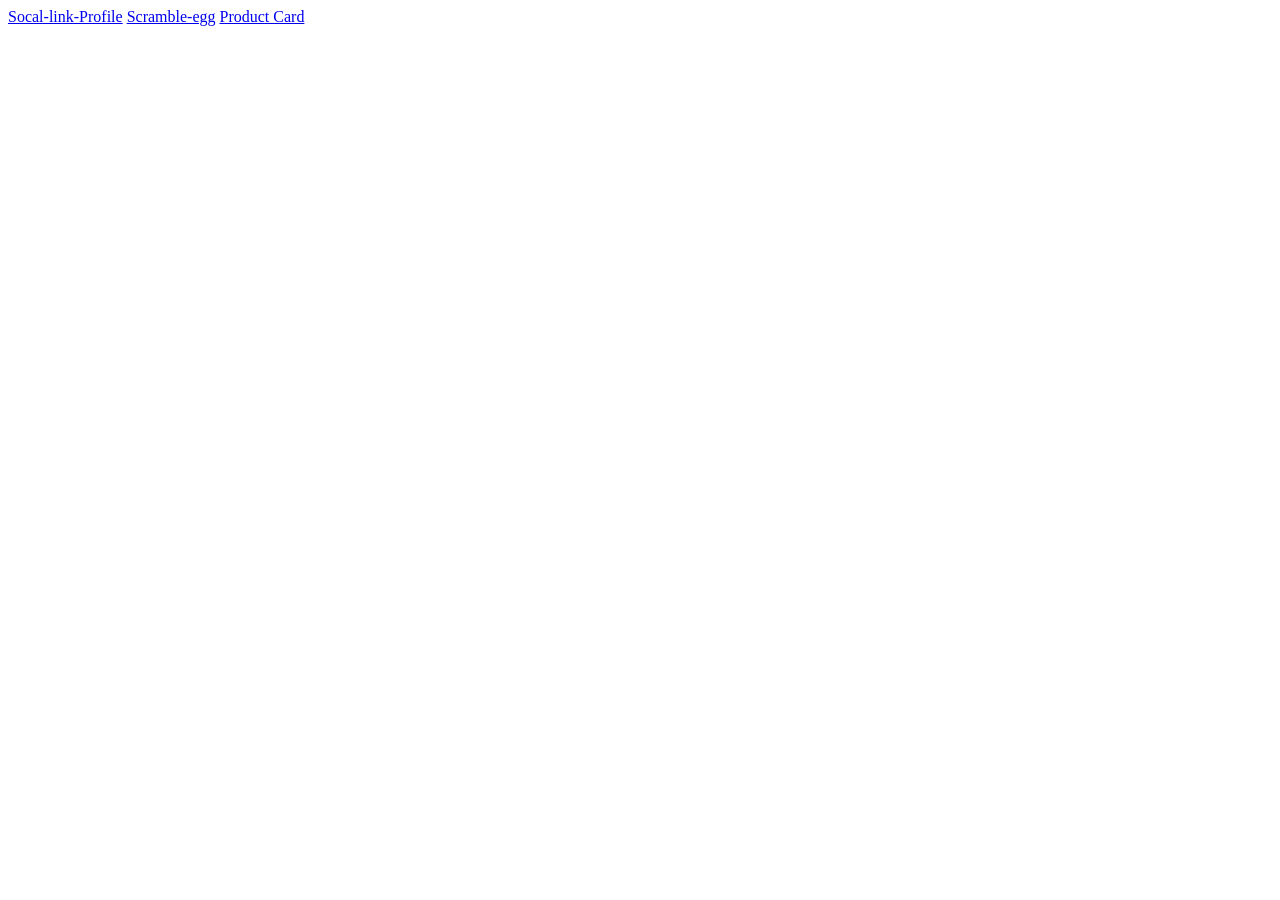
==== index.html @ fc4596e9 "fix : Name Change" ====
<!DOCTYPE html>
<html lang="en">
<head>
    <meta charset="UTF-8">
    <meta name="viewport" content="width=device-width, initial-scale=1.0">
    <title>Document</title>
</head>
<body>
    <a href="lesson/index.html" target="_blank">Socal-link-Profile</a>
    <a href="lesson/Scrambled-egg.html" target="_blank">Scramble-egg</a>
     <a href="product-preview-card/index.html" target="_blank">Product Card</a>
</body>
</html>
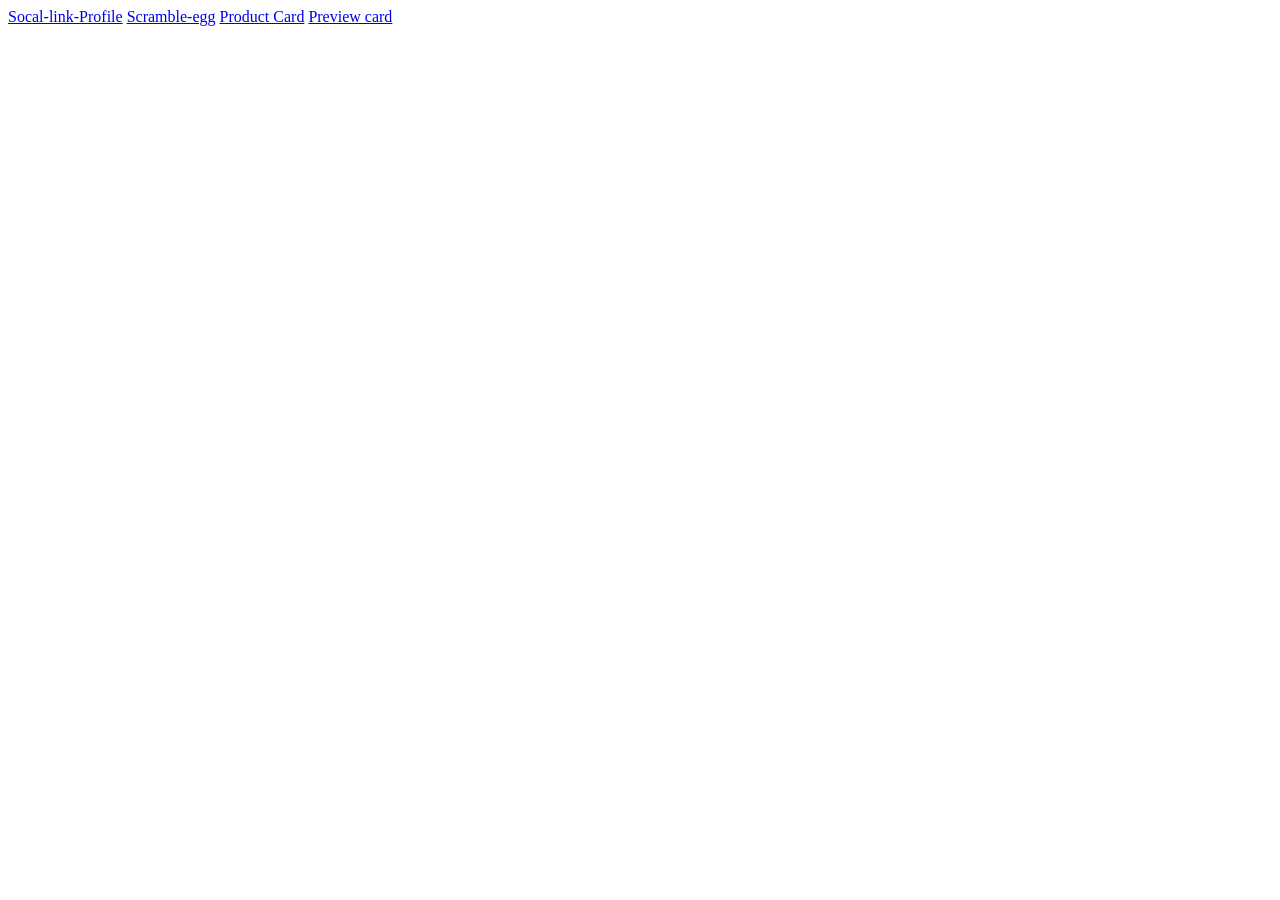
==== commit 815f4a71: "fix : index.html" ====
--- a/index.html
+++ b/index.html
@@ -9,5 +9,6 @@
     <a href="lesson/index.html" target="_blank">Socal-link-Profile</a>
     <a href="lesson/Scrambled-egg.html" target="_blank">Scramble-egg</a>
      <a href="product-preview-card/index.html" target="_blank">Product Card</a>
+     <a href="preview-card-component/index.html" target="_blank">Preview card</a>
 </body>
 </html>
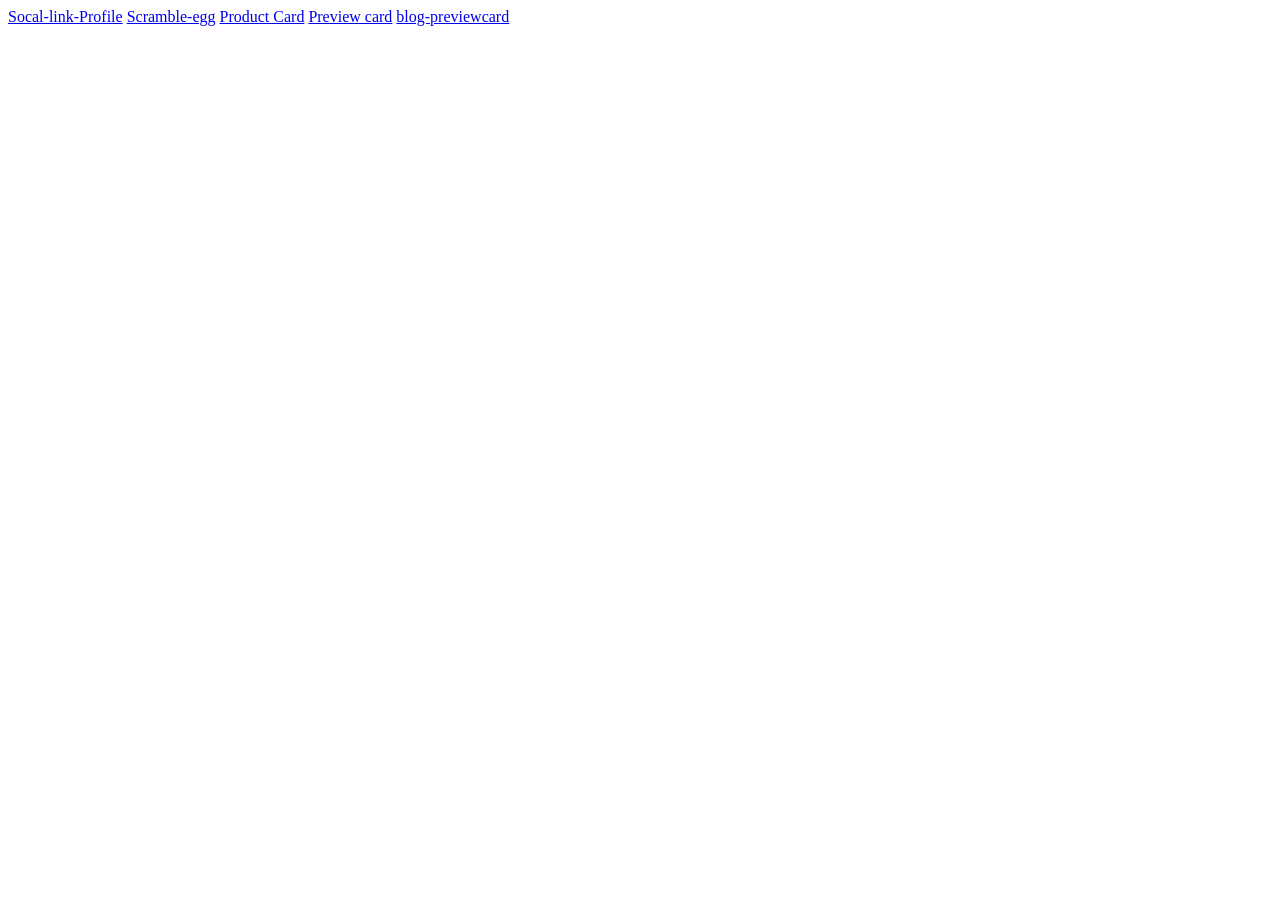
==== commit 54fd9583: "fix : add name index.html" ====
--- a/index.html
+++ b/index.html
@@ -10,5 +10,6 @@
     <a href="lesson/Scrambled-egg.html" target="_blank">Scramble-egg</a>
      <a href="product-preview-card/index.html" target="_blank">Product Card</a>
      <a href="preview-card-component/index.html" target="_blank">Preview card</a>
+     <a href="blog-previewcard/index.html" target="_blank">blog-previewcard</a>
 </body>
 </html>
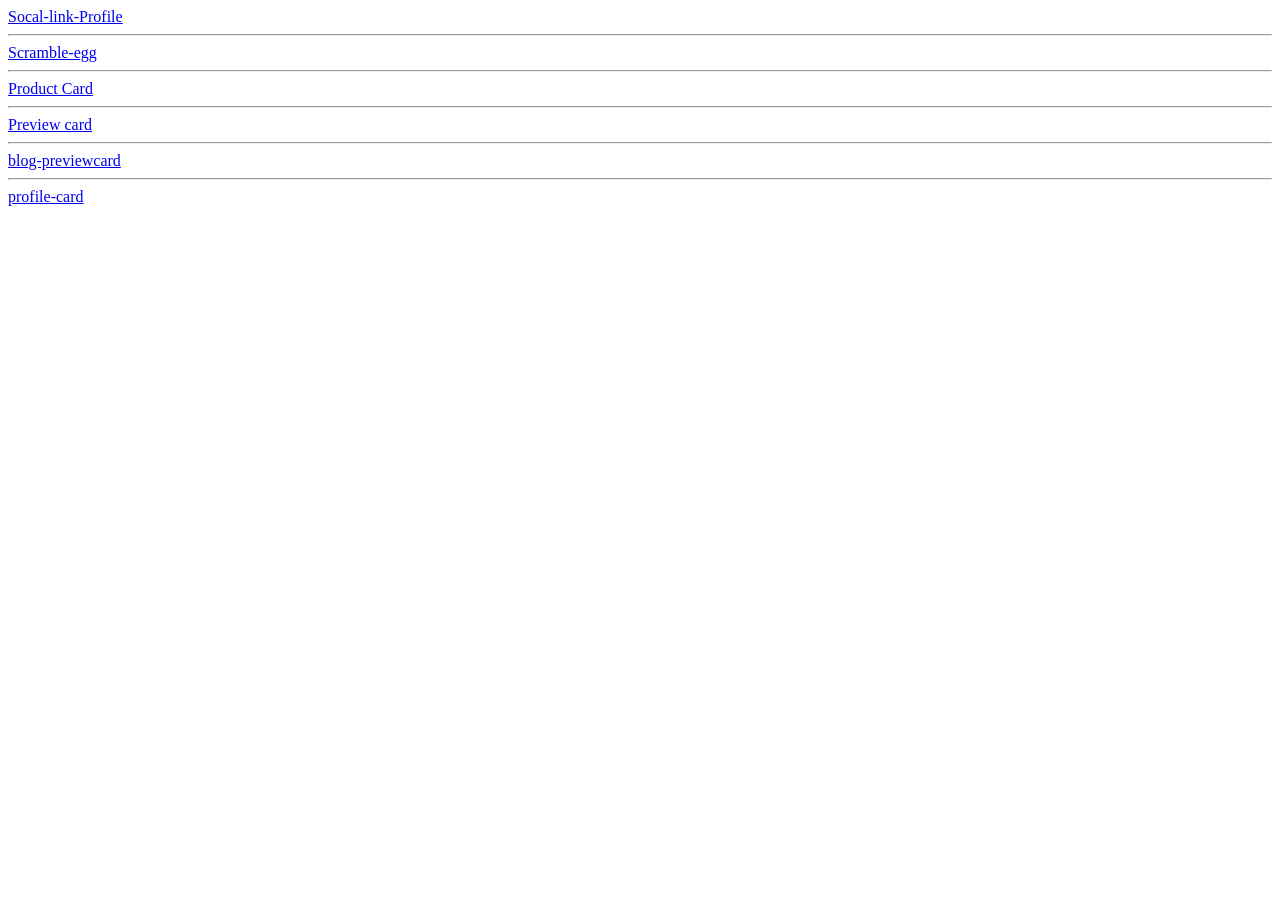
==== commit 7d7f2ae1: "feat: index.html" ====
--- a/index.html
+++ b/index.html
@@ -7,9 +7,15 @@
 </head>
 <body>
     <a href="lesson/index.html" target="_blank">Socal-link-Profile</a>
+<hr>
     <a href="lesson/Scrambled-egg.html" target="_blank">Scramble-egg</a>
+<hr>
      <a href="product-preview-card/index.html" target="_blank">Product Card</a>
+     <hr>
      <a href="preview-card-component/index.html" target="_blank">Preview card</a>
+     <hr>
      <a href="blog-previewcard/index.html" target="_blank">blog-previewcard</a>
+     <hr>
+     <a href="profile-card/index.html" target="_blank">profile-card</a>
 </body>
 </html>
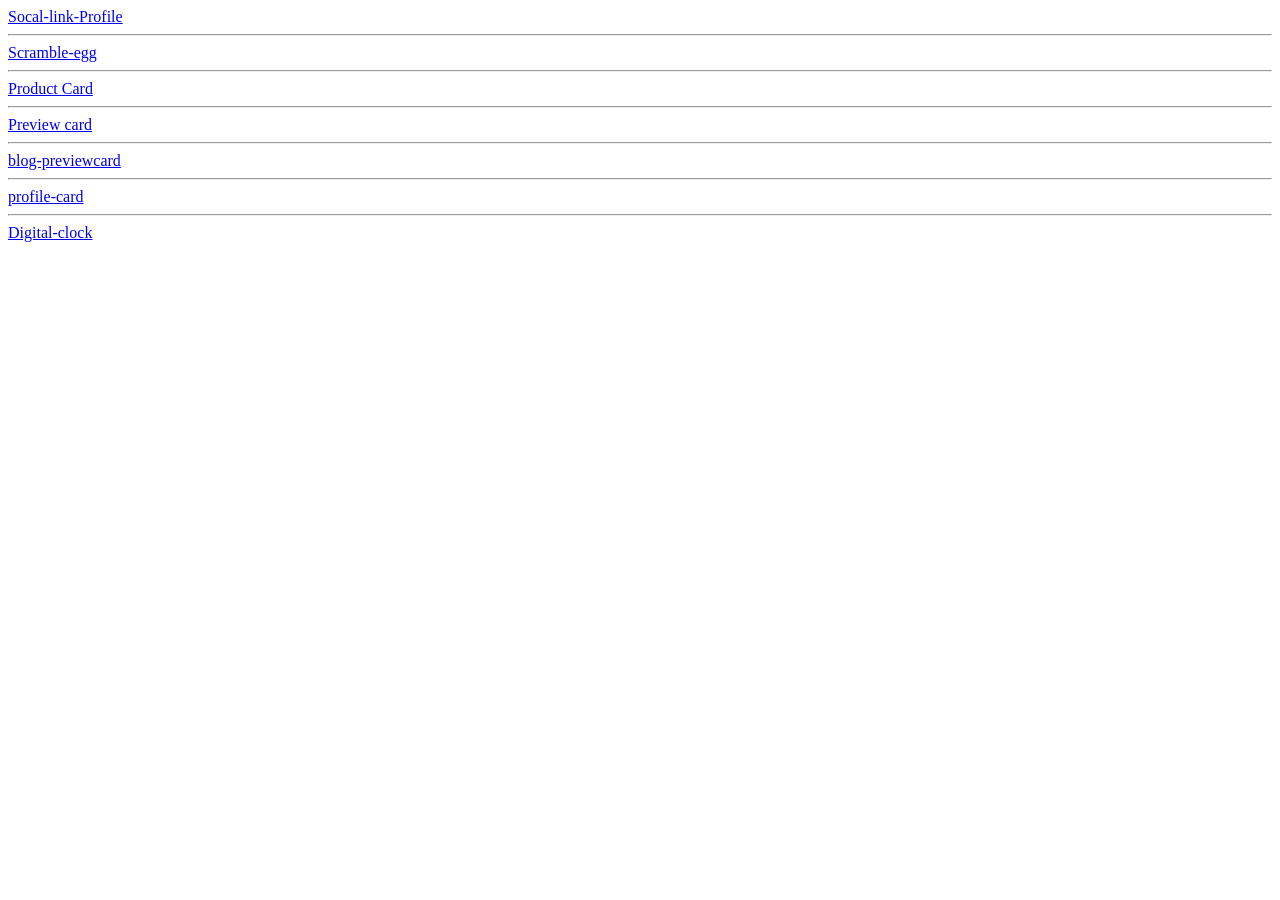
==== commit e4ada7ff: "feat : index.html" ====
--- a/index.html
+++ b/index.html
@@ -17,5 +17,7 @@
      <a href="blog-previewcard/index.html" target="_blank">blog-previewcard</a>
      <hr>
      <a href="profile-card/index.html" target="_blank">profile-card</a>
+     <hr>
+     <a href="Digital-clock.html" target="_blank">Digital-clock</a>
 </body>
 </html>
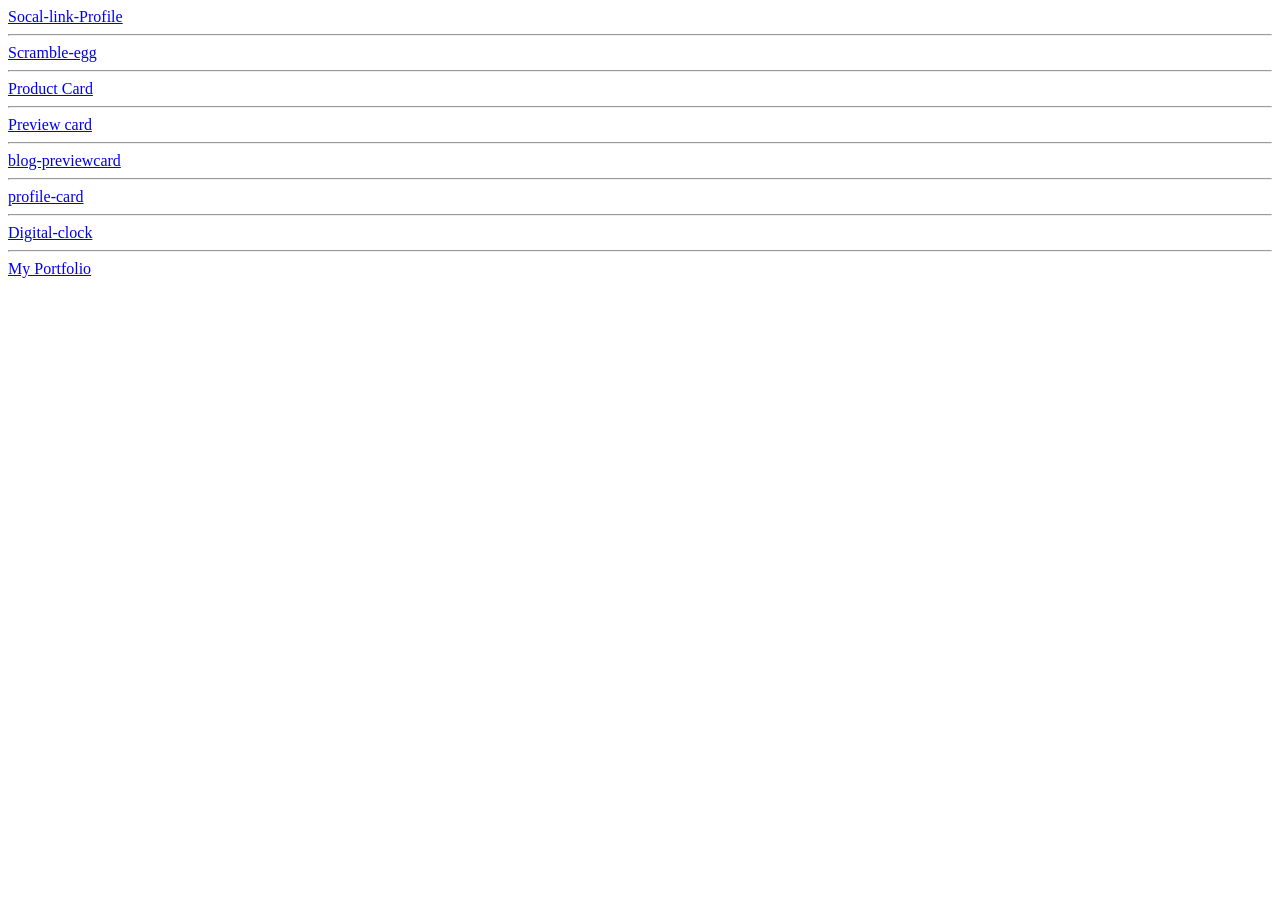
==== commit 9b69f9e2: "fix : index.html" ====
--- a/index.html
+++ b/index.html
@@ -19,5 +19,7 @@
      <a href="profile-card/index.html" target="_blank">profile-card</a>
      <hr>
      <a href="Digital-clock.html" target="_blank">Digital-clock</a>
+     <hr>
+     <a href="My-Portfolio/" target="_blank">My Portfolio</a>
 </body>
 </html>
